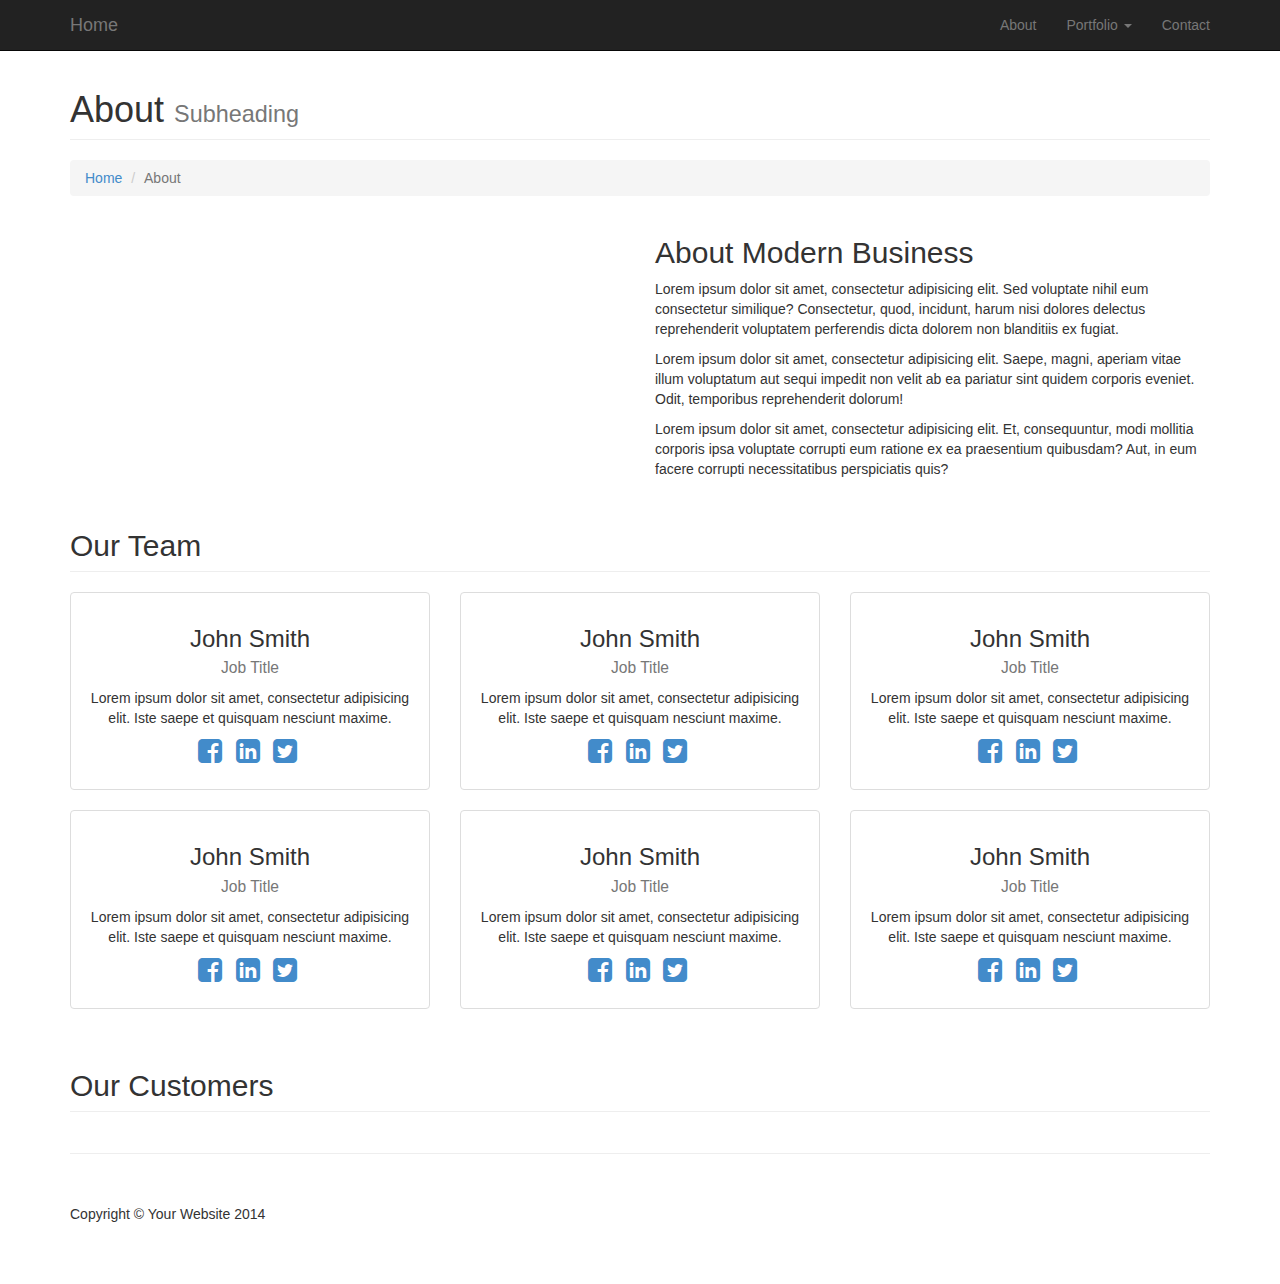
==== about.html @ 64f6eb11 "changes" ====
<!DOCTYPE html>
<html lang="en">

<head>

    <meta charset="utf-8">
    <meta http-equiv="X-UA-Compatible" content="IE=edge">
    <meta name="viewport" content="width=device-width, initial-scale=1">
    <meta name="description" content="">
    <meta name="author" content="">

    <title>About Willie</title>

    <!-- Bootstrap Core CSS -->
    <link href="css/bootstrap.min.css" rel="stylesheet">

    <!-- Custom CSS -->
    <link href="css/modern-business.css" rel="stylesheet">

    <!-- Custom Fonts -->
    <link href="font-awesome-4.1.0/css/font-awesome.min.css" rel="stylesheet" type="text/css">

    <!-- HTML5 Shim and Respond.js IE8 support of HTML5 elements and media queries -->
    <!-- WARNING: Respond.js doesn't work if you view the page via file:// -->
    <!--[if lt IE 9]>
        <script src="https://oss.maxcdn.com/libs/html5shiv/3.7.0/html5shiv.js"></script>
        <script src="https://oss.maxcdn.com/libs/respond.js/1.4.2/respond.min.js"></script>
    <![endif]-->

</head>

<body>

    <!-- Navigation -->
   <nav class="navbar navbar-inverse navbar-fixed-top" role="navigation">
        <div class="container">
            <!-- Brand and toggle get grouped for better mobile display -->
            <div class="navbar-header">
                <button type="button" class="navbar-toggle" data-toggle="collapse" data-target="#bs-example-navbar-collapse-1">
                    <span class="sr-only">Toggle navigation</span>
                    <span class="icon-bar"></span>
                    <span class="icon-bar"></span>
                    <span class="icon-bar"></span>
                </button>
                <a class="navbar-brand" href="index.html">Home</a>
            </div>
            <!-- Collect the nav links, forms, and other content for toggling -->
            <div class="collapse navbar-collapse" id="bs-example-navbar-collapse-1">
                <ul class="nav navbar-nav navbar-right">
                    <li>
                        <a href="about.html">About</a>
                    </li>
                    <li class="dropdown">
                        <a href="#" class="dropdown-toggle" data-toggle="dropdown">Portfolio <b class="caret"></b></a>
                        <ul class="dropdown-menu">
                            <li>
                                <a href="portfolio-1-col.html">Testimonials</a>
                            </li>
                           
                        </ul>
                    </li>
                    
                     <li>
                        <a href="contact.html">Contact</a>
                    </li>
                    
                    </li>
                </ul>
            </div>
            <!-- /.navbar-collapse -->
        </div>
        <!-- /.container -->
    </nav>

    <!-- Page Content -->
    <div class="container">

        <!-- Page Heading/Breadcrumbs -->
        <div class="row">
            <div class="col-lg-12">
                <h1 class="page-header">About
                    <small>Subheading</small>
                </h1>
                <ol class="breadcrumb">
                    <li><a href="index.html">Home</a>
                    </li>
                    <li class="active">About</li>
                </ol>
            </div>
        </div>
        <!-- /.row -->

        <!-- Intro Content -->
        <div class="row">
            <div class="col-md-6">
                <img class="img-responsive" src="http://placehold.it/750x450" alt="">
            </div>
            <div class="col-md-6">
                <h2>About Modern Business</h2>
                <p>Lorem ipsum dolor sit amet, consectetur adipisicing elit. Sed voluptate nihil eum consectetur similique? Consectetur, quod, incidunt, harum nisi dolores delectus reprehenderit voluptatem perferendis dicta dolorem non blanditiis ex fugiat.</p>
                <p>Lorem ipsum dolor sit amet, consectetur adipisicing elit. Saepe, magni, aperiam vitae illum voluptatum aut sequi impedit non velit ab ea pariatur sint quidem corporis eveniet. Odit, temporibus reprehenderit dolorum!</p>
                <p>Lorem ipsum dolor sit amet, consectetur adipisicing elit. Et, consequuntur, modi mollitia corporis ipsa voluptate corrupti eum ratione ex ea praesentium quibusdam? Aut, in eum facere corrupti necessitatibus perspiciatis quis?</p>
            </div>
        </div>
        <!-- /.row -->

        <!-- Team Members -->
        <div class="row">
            <div class="col-lg-12">
                <h2 class="page-header">Our Team</h2>
            </div>
            <div class="col-md-4 text-center">
                <div class="thumbnail">
                    <img class="img-responsive" src="http://placehold.it/750x450" alt="">
                    <div class="caption">
                        <h3>John Smith<br>
                            <small>Job Title</small>
                        </h3>
                        <p>Lorem ipsum dolor sit amet, consectetur adipisicing elit. Iste saepe et quisquam nesciunt maxime.</p>
                        <ul class="list-inline">
                            <li><a href="#"><i class="fa fa-2x fa-facebook-square"></i></a>
                            </li>
                            <li><a href="#"><i class="fa fa-2x fa-linkedin-square"></i></a>
                            </li>
                            <li><a href="#"><i class="fa fa-2x fa-twitter-square"></i></a>
                            </li>
                        </ul>
                    </div>
                </div>
            </div>
            <div class="col-md-4 text-center">
                <div class="thumbnail">
                    <img class="img-responsive" src="http://placehold.it/750x450" alt="">
                    <div class="caption">
                        <h3>John Smith<br>
                            <small>Job Title</small>
                        </h3>
                        <p>Lorem ipsum dolor sit amet, consectetur adipisicing elit. Iste saepe et quisquam nesciunt maxime.</p>
                        <ul class="list-inline">
                            <li><a href="#"><i class="fa fa-2x fa-facebook-square"></i></a>
                            </li>
                            <li><a href="#"><i class="fa fa-2x fa-linkedin-square"></i></a>
                            </li>
                            <li><a href="#"><i class="fa fa-2x fa-twitter-square"></i></a>
                            </li>
                        </ul>
                    </div>
                </div>
            </div>
            <div class="col-md-4 text-center">
                <div class="thumbnail">
                    <img class="img-responsive" src="http://placehold.it/750x450" alt="">
                    <div class="caption">
                        <h3>John Smith<br>
                            <small>Job Title</small>
                        </h3>
                        <p>Lorem ipsum dolor sit amet, consectetur adipisicing elit. Iste saepe et quisquam nesciunt maxime.</p>
                        <ul class="list-inline">
                            <li><a href="#"><i class="fa fa-2x fa-facebook-square"></i></a>
                            </li>
                            <li><a href="#"><i class="fa fa-2x fa-linkedin-square"></i></a>
                            </li>
                            <li><a href="#"><i class="fa fa-2x fa-twitter-square"></i></a>
                            </li>
                        </ul>
                    </div>
                </div>
            </div>
            <div class="col-md-4 text-center">
                <div class="thumbnail">
                    <img class="img-responsive" src="http://placehold.it/750x450" alt="">
                    <div class="caption">
                        <h3>John Smith<br>
                            <small>Job Title</small>
                        </h3>
                        <p>Lorem ipsum dolor sit amet, consectetur adipisicing elit. Iste saepe et quisquam nesciunt maxime.</p>
                        <ul class="list-inline">
                            <li><a href="#"><i class="fa fa-2x fa-facebook-square"></i></a>
                            </li>
                            <li><a href="#"><i class="fa fa-2x fa-linkedin-square"></i></a>
                            </li>
                            <li><a href="#"><i class="fa fa-2x fa-twitter-square"></i></a>
                            </li>
                        </ul>
                    </div>
                </div>
            </div>
            <div class="col-md-4 text-center">
                <div class="thumbnail">
                    <img class="img-responsive" src="http://placehold.it/750x450" alt="">
                    <div class="caption">
                        <h3>John Smith<br>
                            <small>Job Title</small>
                        </h3>
                        <p>Lorem ipsum dolor sit amet, consectetur adipisicing elit. Iste saepe et quisquam nesciunt maxime.</p>
                        <ul class="list-inline">
                            <li><a href="#"><i class="fa fa-2x fa-facebook-square"></i></a>
                            </li>
                            <li><a href="#"><i class="fa fa-2x fa-linkedin-square"></i></a>
                            </li>
                            <li><a href="#"><i class="fa fa-2x fa-twitter-square"></i></a>
                            </li>
                        </ul>
                    </div>
                </div>
            </div>
            <div class="col-md-4 text-center">
                <div class="thumbnail">
                    <img class="img-responsive" src="http://placehold.it/750x450" alt="">
                    <div class="caption">
                        <h3>John Smith<br>
                            <small>Job Title</small>
                        </h3>
                        <p>Lorem ipsum dolor sit amet, consectetur adipisicing elit. Iste saepe et quisquam nesciunt maxime.</p>
                        <ul class="list-inline">
                            <li><a href="#"><i class="fa fa-2x fa-facebook-square"></i></a>
                            </li>
                            <li><a href="#"><i class="fa fa-2x fa-linkedin-square"></i></a>
                            </li>
                            <li><a href="#"><i class="fa fa-2x fa-twitter-square"></i></a>
                            </li>
                        </ul>
                    </div>
                </div>
            </div>
        </div>
        <!-- /.row -->

        <!-- Our Customers -->
        <div class="row">
            <div class="col-lg-12">
                <h2 class="page-header">Our Customers</h2>
            </div>
            <div class="col-md-2 col-sm-4 col-xs-6">
                <img class="img-responsive customer-img" src="http://placehold.it/500x300" alt="">
            </div>
            <div class="col-md-2 col-sm-4 col-xs-6">
                <img class="img-responsive customer-img" src="http://placehold.it/500x300" alt="">
            </div>
            <div class="col-md-2 col-sm-4 col-xs-6">
                <img class="img-responsive customer-img" src="http://placehold.it/500x300" alt="">
            </div>
            <div class="col-md-2 col-sm-4 col-xs-6">
                <img class="img-responsive customer-img" src="http://placehold.it/500x300" alt="">
            </div>
            <div class="col-md-2 col-sm-4 col-xs-6">
                <img class="img-responsive customer-img" src="http://placehold.it/500x300" alt="">
            </div>
            <div class="col-md-2 col-sm-4 col-xs-6">
                <img class="img-responsive customer-img" src="http://placehold.it/500x300" alt="">
            </div>
        </div>
        <!-- /.row -->

        <hr>

        <!-- Footer -->
        <footer>
            <div class="row">
                <div class="col-lg-12">
                    <p>Copyright &copy; Your Website 2014</p>
                </div>
            </div>
        </footer>

    </div>
    <!-- /.container -->

    <!-- jQuery Version 1.11.0 -->
    <script src="js/jquery-1.11.0.js"></script>

    <!-- Bootstrap Core JavaScript -->
    <script src="js/bootstrap.min.js"></script>

</body>

</html>
---- css/modern-business.css ----
/*!
 * Start Bootstrap - Modern Business HTML Template (http://startbootstrap.com)
 * Code licensed under the Apache License v2.0.
 * For details, see http://www.apache.org/licenses/LICENSE-2.0.
 */

/* Global Styles */

html,
body {
    height: 100%;
}

body {
    padding-top: 50px; /* Required padding for .navbar-fixed-top. Remove if using .navbar-static-top. Change if height of navigation changes. */
}

.img-portfolio {
    margin-bottom: 30px;
}

.img-hover:hover {
    opacity: 0.8;
}

/* Home Page Carousel */

header.carousel {
    height: 50%;
}

header.carousel .item,
header.carousel .item.active,
header.carousel .carousel-inner {
    height: 100%;
}

header.carousel .fill {
    width: 100%;
    height: 100%;
    background-position: center;
    background-size: cover;
}

/* 404 Page Styles */

.error-404 {
    font-size: 100px;
}

/* Pricing Page Styles */

.price {
    display: block;
    font-size: 50px;
    line-height: 50px;
}

.price sup {
    top: -20px;
    left: 2px;
    font-size: 20px;
}

.period {
    display: block;
    font-style: italic;
}

/* Footer Styles */

footer {
    margin: 50px 0;
}

/* Responsive Styles */

@media(max-width:991px) {
    .customer-img,
    .img-related {
        margin-bottom: 30px;
    }
}

@media(max-width:767px) {
    .img-portfolio {
        margin-bottom: 15px;
    }

    header.carousel .carousel {
        height: 70%;
    }
}
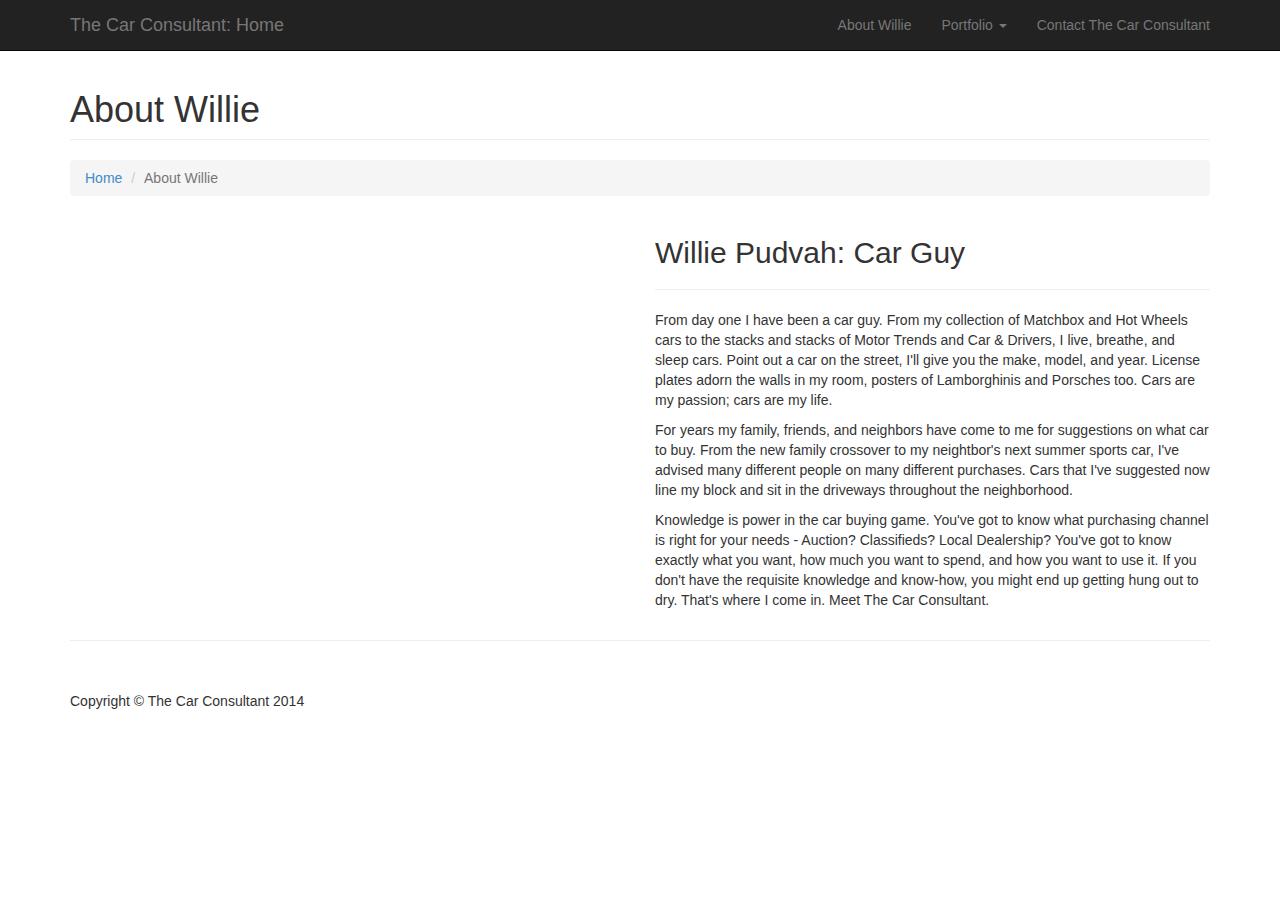
==== commit ae97aefb: "changes" ====
--- a/about.html
+++ b/about.html
@@ -42,13 +42,13 @@
                     <span class="icon-bar"></span>
                     <span class="icon-bar"></span>
                 </button>
-                <a class="navbar-brand" href="index.html">Home</a>
+                <a class="navbar-brand" href="index.html">The Car Consultant: Home</a>
             </div>
             <!-- Collect the nav links, forms, and other content for toggling -->
             <div class="collapse navbar-collapse" id="bs-example-navbar-collapse-1">
                 <ul class="nav navbar-nav navbar-right">
                     <li>
-                        <a href="about.html">About</a>
+                        <a href="about.html">About Willie</a>
                     </li>
                     <li class="dropdown">
                         <a href="#" class="dropdown-toggle" data-toggle="dropdown">Portfolio <b class="caret"></b></a>
@@ -61,7 +61,7 @@
                     </li>
                     
                      <li>
-                        <a href="contact.html">Contact</a>
+                        <a href="contact.html">Contact The Car Consultant</a>
                     </li>
                     
                     </li>
@@ -78,13 +78,13 @@
         <!-- Page Heading/Breadcrumbs -->
         <div class="row">
             <div class="col-lg-12">
-                <h1 class="page-header">About
-                    <small>Subheading</small>
+                <h1 class="page-header">About Willie
+                    <small></small>
                 </h1>
                 <ol class="breadcrumb">
                     <li><a href="index.html">Home</a>
                     </li>
-                    <li class="active">About</li>
+                    <li class="active">About Willie</li>
                 </ol>
             </div>
         </div>
@@ -93,164 +93,18 @@
         <!-- Intro Content -->
         <div class="row">
             <div class="col-md-6">
-                <img class="img-responsive" src="http://placehold.it/750x450" alt="">
+                <img class="img-responsive" src="img/bug.jpg" alt="">
             </div>
             <div class="col-md-6">
-                <h2>About Modern Business</h2>
-                <p>Lorem ipsum dolor sit amet, consectetur adipisicing elit. Sed voluptate nihil eum consectetur similique? Consectetur, quod, incidunt, harum nisi dolores delectus reprehenderit voluptatem perferendis dicta dolorem non blanditiis ex fugiat.</p>
-                <p>Lorem ipsum dolor sit amet, consectetur adipisicing elit. Saepe, magni, aperiam vitae illum voluptatum aut sequi impedit non velit ab ea pariatur sint quidem corporis eveniet. Odit, temporibus reprehenderit dolorum!</p>
-                <p>Lorem ipsum dolor sit amet, consectetur adipisicing elit. Et, consequuntur, modi mollitia corporis ipsa voluptate corrupti eum ratione ex ea praesentium quibusdam? Aut, in eum facere corrupti necessitatibus perspiciatis quis?</p>
+                <h2>Willie Pudvah: Car Guy</h2> <hr>
+                <p>From day one I have been a car guy. From my collection of Matchbox and Hot Wheels cars to the stacks and stacks of Motor Trends and Car & Drivers, I live, breathe, and sleep cars. Point out a car on the street, I'll give you the make, model, and year. License plates adorn the walls in my room, posters of Lamborghinis and Porsches too. Cars are my passion; cars are my life. </p>
+                <p>For years my family, friends, and neighbors have come to me for suggestions on what car to buy. From the new family crossover to my neightbor's next summer sports car, I've advised many different people on many different purchases. Cars that I've suggested now line my block and sit in the driveways throughout the neighborhood. </p>
+                <p>Knowledge is power in the car buying game. You've got to know what purchasing channel is right for your needs - Auction? Classifieds? Local Dealership? You've got to know exactly what you want, how much you want to spend, and how you want to use it. If you don't have the requisite knowledge and know-how, you might end up getting hung out to dry. That's where I come in. Meet The Car Consultant. </p>
             </div>
         </div>
         <!-- /.row -->
 
-        <!-- Team Members -->
-        <div class="row">
-            <div class="col-lg-12">
-                <h2 class="page-header">Our Team</h2>
-            </div>
-            <div class="col-md-4 text-center">
-                <div class="thumbnail">
-                    <img class="img-responsive" src="http://placehold.it/750x450" alt="">
-                    <div class="caption">
-                        <h3>John Smith<br>
-                            <small>Job Title</small>
-                        </h3>
-                        <p>Lorem ipsum dolor sit amet, consectetur adipisicing elit. Iste saepe et quisquam nesciunt maxime.</p>
-                        <ul class="list-inline">
-                            <li><a href="#"><i class="fa fa-2x fa-facebook-square"></i></a>
-                            </li>
-                            <li><a href="#"><i class="fa fa-2x fa-linkedin-square"></i></a>
-                            </li>
-                            <li><a href="#"><i class="fa fa-2x fa-twitter-square"></i></a>
-                            </li>
-                        </ul>
-                    </div>
-                </div>
-            </div>
-            <div class="col-md-4 text-center">
-                <div class="thumbnail">
-                    <img class="img-responsive" src="http://placehold.it/750x450" alt="">
-                    <div class="caption">
-                        <h3>John Smith<br>
-                            <small>Job Title</small>
-                        </h3>
-                        <p>Lorem ipsum dolor sit amet, consectetur adipisicing elit. Iste saepe et quisquam nesciunt maxime.</p>
-                        <ul class="list-inline">
-                            <li><a href="#"><i class="fa fa-2x fa-facebook-square"></i></a>
-                            </li>
-                            <li><a href="#"><i class="fa fa-2x fa-linkedin-square"></i></a>
-                            </li>
-                            <li><a href="#"><i class="fa fa-2x fa-twitter-square"></i></a>
-                            </li>
-                        </ul>
-                    </div>
-                </div>
-            </div>
-            <div class="col-md-4 text-center">
-                <div class="thumbnail">
-                    <img class="img-responsive" src="http://placehold.it/750x450" alt="">
-                    <div class="caption">
-                        <h3>John Smith<br>
-                            <small>Job Title</small>
-                        </h3>
-                        <p>Lorem ipsum dolor sit amet, consectetur adipisicing elit. Iste saepe et quisquam nesciunt maxime.</p>
-                        <ul class="list-inline">
-                            <li><a href="#"><i class="fa fa-2x fa-facebook-square"></i></a>
-                            </li>
-                            <li><a href="#"><i class="fa fa-2x fa-linkedin-square"></i></a>
-                            </li>
-                            <li><a href="#"><i class="fa fa-2x fa-twitter-square"></i></a>
-                            </li>
-                        </ul>
-                    </div>
-                </div>
-            </div>
-            <div class="col-md-4 text-center">
-                <div class="thumbnail">
-                    <img class="img-responsive" src="http://placehold.it/750x450" alt="">
-                    <div class="caption">
-                        <h3>John Smith<br>
-                            <small>Job Title</small>
-                        </h3>
-                        <p>Lorem ipsum dolor sit amet, consectetur adipisicing elit. Iste saepe et quisquam nesciunt maxime.</p>
-                        <ul class="list-inline">
-                            <li><a href="#"><i class="fa fa-2x fa-facebook-square"></i></a>
-                            </li>
-                            <li><a href="#"><i class="fa fa-2x fa-linkedin-square"></i></a>
-                            </li>
-                            <li><a href="#"><i class="fa fa-2x fa-twitter-square"></i></a>
-                            </li>
-                        </ul>
-                    </div>
-                </div>
-            </div>
-            <div class="col-md-4 text-center">
-                <div class="thumbnail">
-                    <img class="img-responsive" src="http://placehold.it/750x450" alt="">
-                    <div class="caption">
-                        <h3>John Smith<br>
-                            <small>Job Title</small>
-                        </h3>
-                        <p>Lorem ipsum dolor sit amet, consectetur adipisicing elit. Iste saepe et quisquam nesciunt maxime.</p>
-                        <ul class="list-inline">
-                            <li><a href="#"><i class="fa fa-2x fa-facebook-square"></i></a>
-                            </li>
-                            <li><a href="#"><i class="fa fa-2x fa-linkedin-square"></i></a>
-                            </li>
-                            <li><a href="#"><i class="fa fa-2x fa-twitter-square"></i></a>
-                            </li>
-                        </ul>
-                    </div>
-                </div>
-            </div>
-            <div class="col-md-4 text-center">
-                <div class="thumbnail">
-                    <img class="img-responsive" src="http://placehold.it/750x450" alt="">
-                    <div class="caption">
-                        <h3>John Smith<br>
-                            <small>Job Title</small>
-                        </h3>
-                        <p>Lorem ipsum dolor sit amet, consectetur adipisicing elit. Iste saepe et quisquam nesciunt maxime.</p>
-                        <ul class="list-inline">
-                            <li><a href="#"><i class="fa fa-2x fa-facebook-square"></i></a>
-                            </li>
-                            <li><a href="#"><i class="fa fa-2x fa-linkedin-square"></i></a>
-                            </li>
-                            <li><a href="#"><i class="fa fa-2x fa-twitter-square"></i></a>
-                            </li>
-                        </ul>
-                    </div>
-                </div>
-            </div>
-        </div>
-        <!-- /.row -->
-
-        <!-- Our Customers -->
-        <div class="row">
-            <div class="col-lg-12">
-                <h2 class="page-header">Our Customers</h2>
-            </div>
-            <div class="col-md-2 col-sm-4 col-xs-6">
-                <img class="img-responsive customer-img" src="http://placehold.it/500x300" alt="">
-            </div>
-            <div class="col-md-2 col-sm-4 col-xs-6">
-                <img class="img-responsive customer-img" src="http://placehold.it/500x300" alt="">
-            </div>
-            <div class="col-md-2 col-sm-4 col-xs-6">
-                <img class="img-responsive customer-img" src="http://placehold.it/500x300" alt="">
-            </div>
-            <div class="col-md-2 col-sm-4 col-xs-6">
-                <img class="img-responsive customer-img" src="http://placehold.it/500x300" alt="">
-            </div>
-            <div class="col-md-2 col-sm-4 col-xs-6">
-                <img class="img-responsive customer-img" src="http://placehold.it/500x300" alt="">
-            </div>
-            <div class="col-md-2 col-sm-4 col-xs-6">
-                <img class="img-responsive customer-img" src="http://placehold.it/500x300" alt="">
-            </div>
-        </div>
-        <!-- /.row -->
+        
 
         <hr>
 
@@ -258,7 +112,7 @@
         <footer>
             <div class="row">
                 <div class="col-lg-12">
-                    <p>Copyright &copy; Your Website 2014</p>
+                    <p>Copyright &copy; The Car Consultant 2014</p>
                 </div>
             </div>
         </footer>
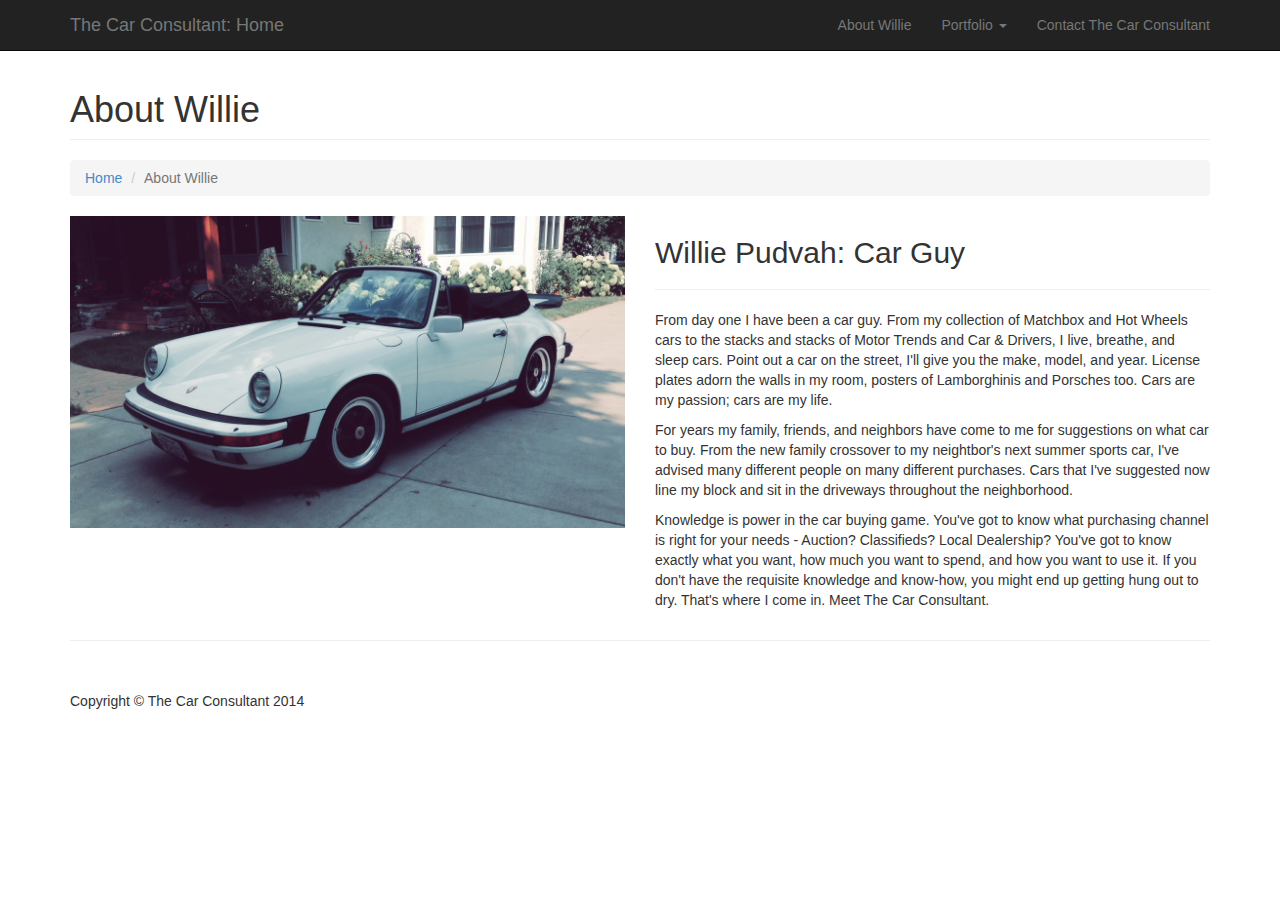
==== commit f2902a29: "changes" ====
--- a/about.html
+++ b/about.html
@@ -93,7 +93,7 @@
         <!-- Intro Content -->
         <div class="row">
             <div class="col-md-6">
-                <img class="img-responsive" src="img/bug.jpg" alt="">
+                <img class="img-responsive" src="img/911.jpg" alt="">
             </div>
             <div class="col-md-6">
                 <h2>Willie Pudvah: Car Guy</h2> <hr>
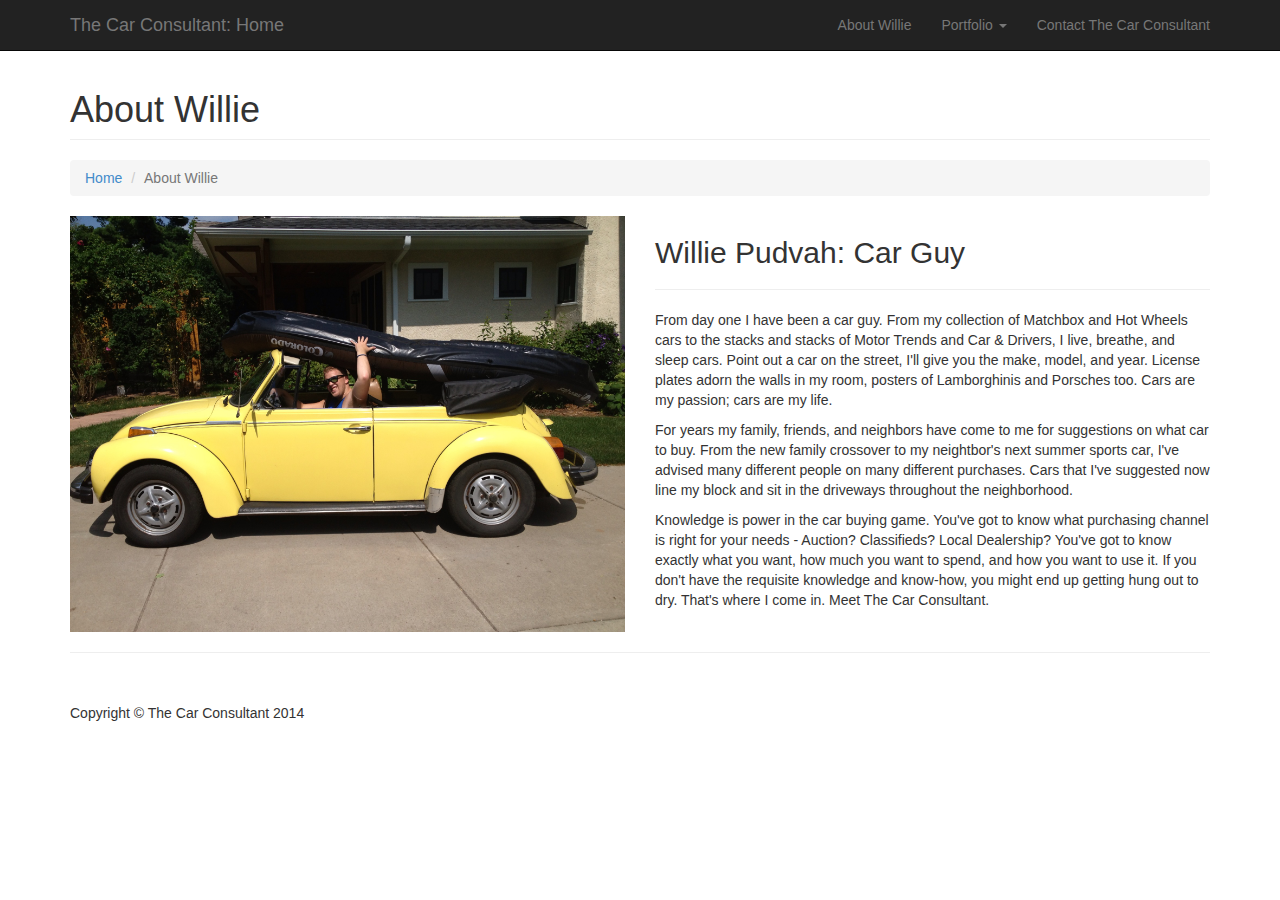
==== commit d75ffc5c: "changes" ====
--- a/about.html
+++ b/about.html
@@ -93,7 +93,7 @@
         <!-- Intro Content -->
         <div class="row">
             <div class="col-md-6">
-                <img class="img-responsive" src="img/911.jpg" alt="">
+                <img class="img-responsive" src="img/Bug copy.JPG" alt="">
             </div>
             <div class="col-md-6">
                 <h2>Willie Pudvah: Car Guy</h2> <hr>
